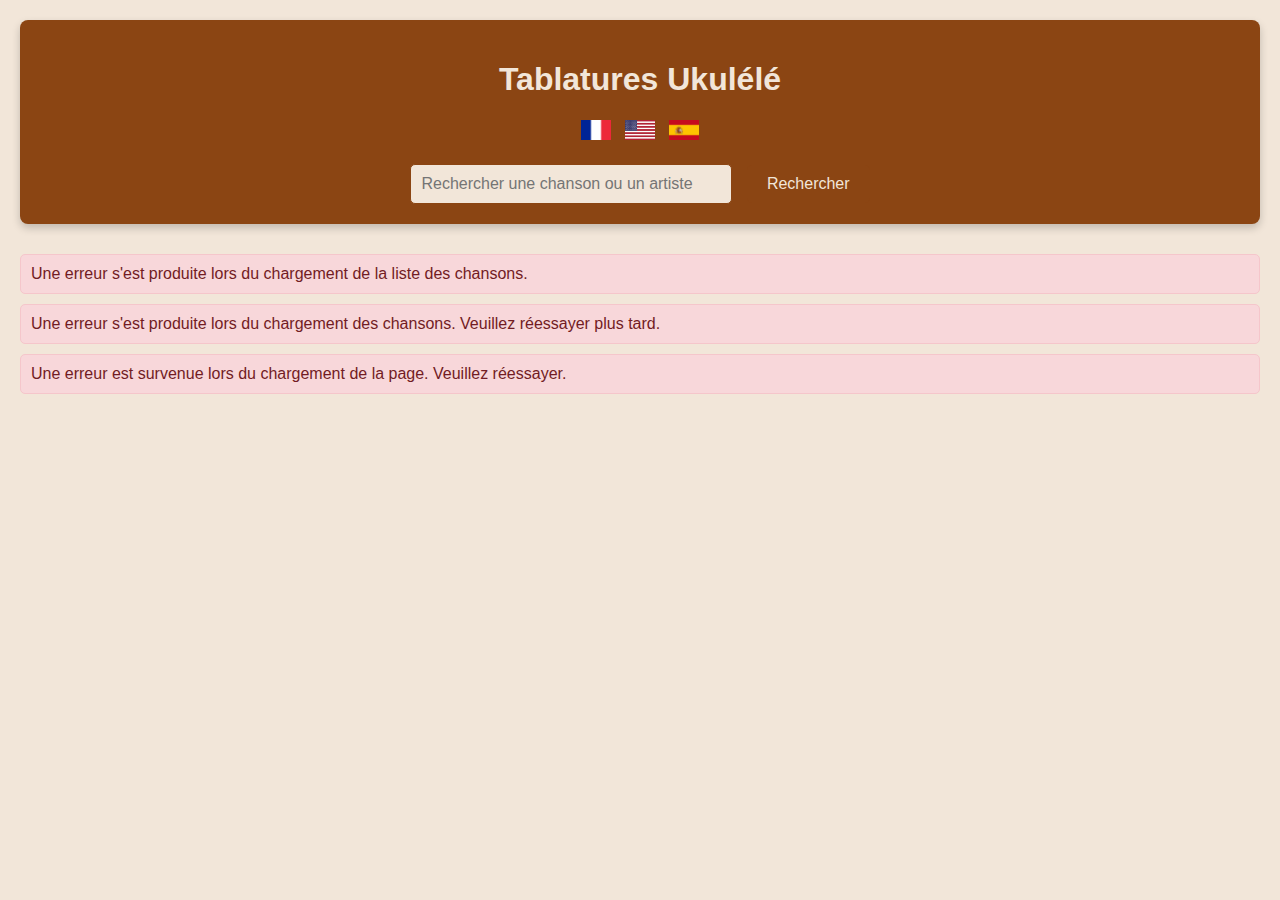
==== index.html @ 9a7ef2c5 "Update index.html" ====
<!DOCTYPE html>
<html lang="fr">
<head>
    <meta charset="UTF-8">
    <meta name="viewport" content="width=device-width, initial-scale=1.0">
    <title>Tablatures Ukulélé</title>
    <link rel="stylesheet" href="styles.css">
    <!-- Scripts pour Google Drive -->
    <script src="https://apis.google.com/js/api.js"></script>
    <script src="https://accounts.google.com/gsi/client"></script>
</head>
<body>
    <header>
        <h1 id="main-title">Tablatures Ukulélé</h1>
        <div id="language-selector">
            <img src="fr-flag.png" alt="Français" data-lang="fr">
            <img src="en-flag.png" alt="English" data-lang="en">
            <img src="es-flag.png" alt="Español" data-lang="es">
        </div>
        <div id="search-container">
            <input type="text" id="search-input" placeholder="Rechercher une chanson ou un artiste">
            <button id="search-button">Rechercher</button>
            
        </div>
    </header>

    <main>
        <div id="ukulele-neck"></div>
    </main>

    <div id="pdf-viewer" style="display: none;">
        <div id="pdf-controls">
            <button id="prev-page" data-translate="prevPage">Page précédente</button>
            <span id="page-num"></span>
            <button id="next-page" data-translate="nextPage">Page suivante</button>
            <button id="close-pdf" data-translate="close">Fermer</button>
        </div>
        <canvas id="pdf-render"></canvas>
    </div>

    <div id="player" style="display: none;"></div>

    <script type="module" src="main.js"></script>
</body>
</html>
---- styles.css ----
/* Styles généraux */
body {
    font-family: 'Arial', sans-serif;
    margin: 0;
    padding: 20px;
    background-color: #f2e6d9; /* Fond légèrement beige rappelant le bois clair */
}

/* En-tête */
header {
    background-color: #8B4513; /* Brun foncé pour l'en-tête */
    color: #f2e6d9; /* Texte clair sur fond foncé */
    padding: 20px;
    text-align: center;
    border-radius: 8px;
    box-shadow: 0 4px 8px rgba(0, 0, 0, 0.2);
}

/* Sélecteur de langue */
#language-selector {
    margin-top: 10px;
}

#language-selector img {
    width: 30px;
    height: 20px;
    margin: 0 5px;
    cursor: pointer;
}

/* Barre de recherche */
#search-container {
    position: relative;
    margin-top: 20px;
    text-align: center;
}

#search-input {
    padding: 10px;
    width: 300px;
    border: 1px solid #8B4513;
    border-radius: 5px;
    background-color: #f2e6d9;
    color: #4A2C2A;
    font-size: 16px;
}

#search-button {
    padding: 10px 20px;
    background-color: #8B4513;
    color: #f2e6d9;
    border: none;
    border-radius: 5px;
    cursor: pointer;
    font-size: 16px;
    margin-left: 10px;
}

/* Liste de suggestions */
#suggestion-list {
    position: absolute;
    top: 100%;
    left: 50%;
    transform: translateX(-50%);
    width: 300px;
    max-height: 200px;
    overflow-y: auto;
    background-color: #D2B48C;
    border: 1px solid #8B4513;
    border-top: none;
    border-radius: 0 0 5px 5px;
    box-shadow: 0 2px 4px rgba(0,0,0,0.1);
    z-index: 1000;
    display: none;
}

#suggestion-list li {
    padding: 10px;
    cursor: pointer;
    color: #4A2C2A;
}

#suggestion-list li:hover {
    background-color: #CD853F;
}

#suggestion-list li .highlight {
    font-weight: bold;
    color: #8B4513;
}

/* Liste des chansons */
#ukulele-neck {
    display: grid;
    grid-template-columns: repeat(3, 1fr); /* Grille de 3 colonnes */
    gap: 20px; /* Espace entre les éléments */
    margin-top: 20px;
}

.song {
    background-color: #D2B48C; /* Couleur tan pour rappeler le bois */
    border: 1px solid #8B4513; /* Bordure brun foncé */
    border-radius: 5px;
    padding: 15px;
    box-shadow: 0 2px 4px rgba(0, 0, 0, 0.1);
    display: flex;
    flex-direction: column;
    align-items: flex-start;
}

.song h2 {
    margin: 0 0 10px 0;
    color: #4A2C2A; /* Couleur sombre pour le titre */
    font-family: 'Georgia', serif;
}

.button-container {
    display: flex;
    gap: 10px;
}

.song button {
    padding: 8px 12px;
    border: none;
    border-radius: 4px;
    cursor: pointer;
    font-size: 14px;
    transition: background-color 0.3s ease;
    color: #f2e6d9; /* Texte clair pour les boutons */
}

.view-pdf {
    background-color: #6B8E23; /* Vert olive foncé */
}

.view-tutorial {
    background-color: #8B4513; /* Brun */
}

.play-audio {
    background-color: #CD853F; /* Brun clair */
}

.song button:hover {
    opacity: 0.8;
}

/* Styles pour le visualiseur PDF */
#pdf-viewer {
    position: fixed;
    top: 0;
    left: 0;
    width: 100%;
    height: 100%;
    background-color: rgba(139, 69, 19, 0.9); /* Fond brun semi-transparent */
    display: none;
    flex-direction: column;
    align-items: center;
    justify-content: center;
}

#pdf-controls {
    margin-bottom: 20px;
}

#pdf-controls button {
    margin: 0 10px;
    padding: 10px 20px;
    background-color: #6B8E23; /* Vert olive foncé */
    color: #f2e6d9;
    border: none;
    border-radius: 5px;
    cursor: pointer;
}

/* Canvas pour le PDF */
#pdf-render {
    max-width: 90%;
    max-height: 80%;
}

/* Responsive design */
@media (max-width: 900px) {
    #ukulele-neck {
        grid-template-columns: repeat(2, 1fr); /* 2 colonnes sur les écrans moyens */
    }
}

@media (max-width: 600px) {
    #ukulele-neck {
        grid-template-columns: 1fr; /* 1 colonne sur les petits écrans */
    }

    #search-input {
        width: 200px;
    }

    .song {
        padding: 10px;
    }

    .song button {
        padding: 6px 10px;
        font-size: 12px;
    }
}

/* Styles pour les messages d'erreur */
.error-message {
    background-color: #f8d7da;
    color: #721c24;
    padding: 10px;
    margin: 10px 0;
    border: 1px solid #f5c6cb;
    border-radius: 5px;
}
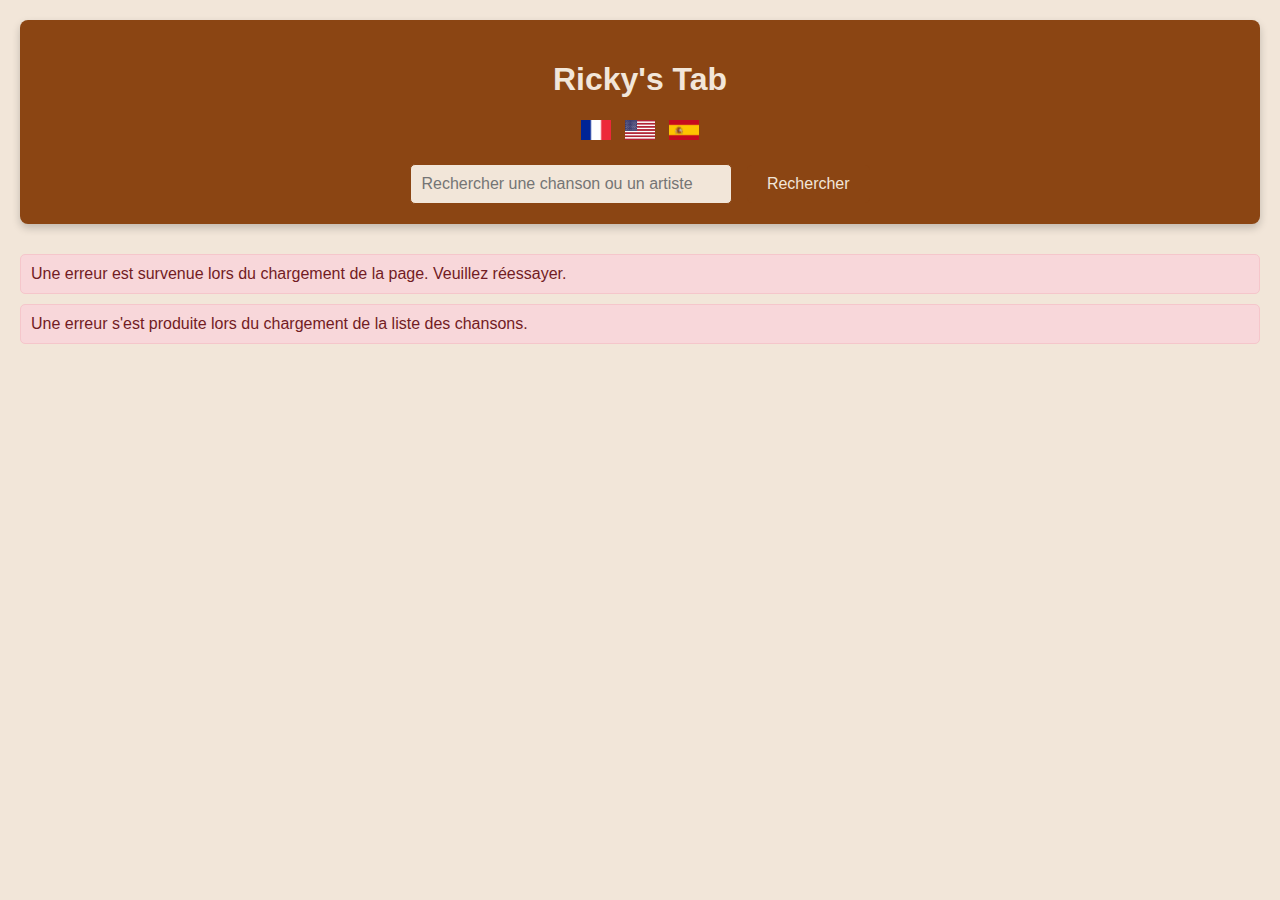
==== commit 59f49394: "Update index.html" ====
--- a/index.html
+++ b/index.html
@@ -3,7 +3,7 @@
 <head>
     <meta charset="UTF-8">
     <meta name="viewport" content="width=device-width, initial-scale=1.0">
-    <title>Tablatures Ukulélé</title>
+    <title>Uku</title>
     <link rel="stylesheet" href="styles.css">
     <!-- Scripts pour Google Drive -->
     <script src="https://apis.google.com/js/api.js"></script>
@@ -11,7 +11,7 @@
 </head>
 <body>
     <header>
-        <h1 id="main-title">Tablatures Ukulélé</h1>
+        <h1 id="main-title">Ricky's Tab</h1>
         <div id="language-selector">
             <img src="fr-flag.png" alt="Français" data-lang="fr">
             <img src="en-flag.png" alt="English" data-lang="en">
--- a/styles.css
+++ b/styles.css
@@ -214,3 +214,37 @@
     border: 1px solid #f5c6cb;
     border-radius: 5px;
 }
+/* Ajoutez ceci à la fin de votre fichier CSS existant */
+
+/* Style pour le bouton "Télécharger PDF" */
+.download-pdf {
+    background-color: #6B8E23; /* Même couleur que le bouton "Voir PDF" */
+    padding: 8px 12px;
+    border: none;
+    border-radius: 4px;
+    cursor: pointer;
+    font-size: 14px;
+    transition: background-color 0.3s ease;
+    color: #f2e6d9; /* Texte clair pour les boutons */
+    text-decoration: none; /* Pour enlever le soulignement du lien */
+    display: inline-block; /* Pour que le padding fonctionne correctement */
+}
+
+.download-pdf:hover {
+    opacity: 0.8;
+}
+
+/* Assurez-vous que le conteneur de boutons peut accueillir un bouton supplémentaire */
+.button-container {
+    display: flex;
+    gap: 10px;
+    flex-wrap: wrap; /* Pour permettre le retour à la ligne si nécessaire */
+}
+
+/* Ajustement pour les petits écrans */
+@media (max-width: 600px) {
+    .download-pdf {
+        padding: 6px 10px;
+        font-size: 12px;
+    }
+}
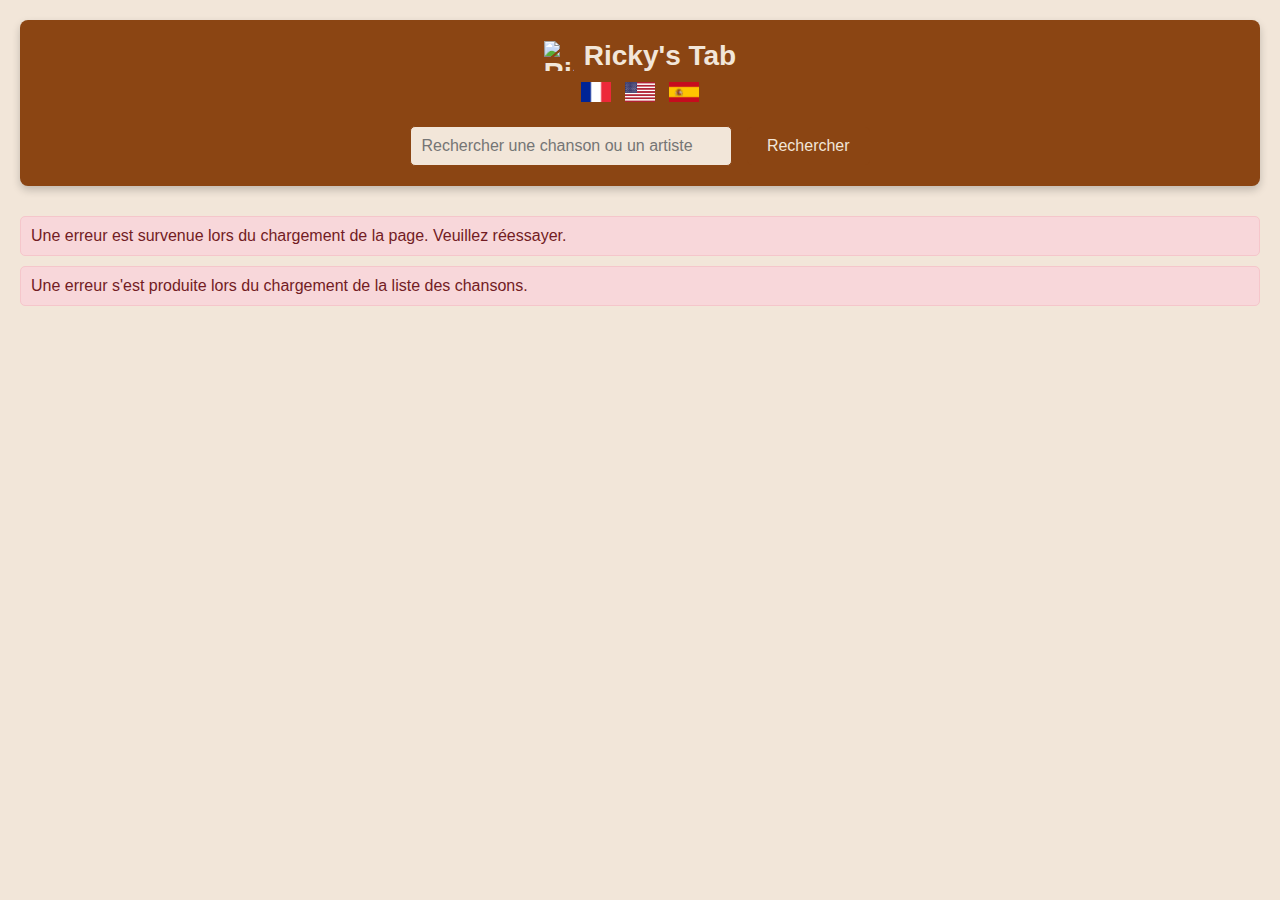
==== commit ecff67e9: "Update index.html" ====
--- a/index.html
+++ b/index.html
@@ -1,6 +1,7 @@
 <!DOCTYPE html>
 <html lang="fr">
 <head>
+    <link rel="shortcut icon" href="/ricky/favicon.ico" type="image/x-icon">
     <meta charset="UTF-8">
     <meta name="viewport" content="width=device-width, initial-scale=1.0">
     <title>Uku</title>
@@ -11,7 +12,10 @@
 </head>
 <body>
     <header>
-        <h1 id="main-title">Ricky's Tab</h1>
+            <h1 id="main-title">
+        <img src="/ricky/favicon.ico" alt="Ricky's Icon" class="title-icon">
+        Ricky's Tab
+    </h1>
         <div id="language-selector">
             <img src="fr-flag.png" alt="Français" data-lang="fr">
             <img src="en-flag.png" alt="English" data-lang="en">
--- a/styles.css
+++ b/styles.css
@@ -15,7 +15,20 @@
     border-radius: 8px;
     box-shadow: 0 4px 8px rgba(0, 0, 0, 0.2);
 }
-
+/* Style pour le titre principal avec icône */
+#main-title {
+    display: flex;
+    align-items: center;
+    justify-content: center; /* Pour centrer le titre dans l'en-tête */
+    font-size: 28px; /* Ajustez selon vos préférences */
+    margin: 0; /* Pour supprimer les marges par défaut du h1 */
+}
+
+.title-icon {
+    width: 30px; /* Ajustez la taille selon vos besoins */
+    height: 30px;
+    margin-right: 10px; /* Espace entre l'icône et le texte */
+}
 /* Sélecteur de langue */
 #language-selector {
     margin-top: 10px;
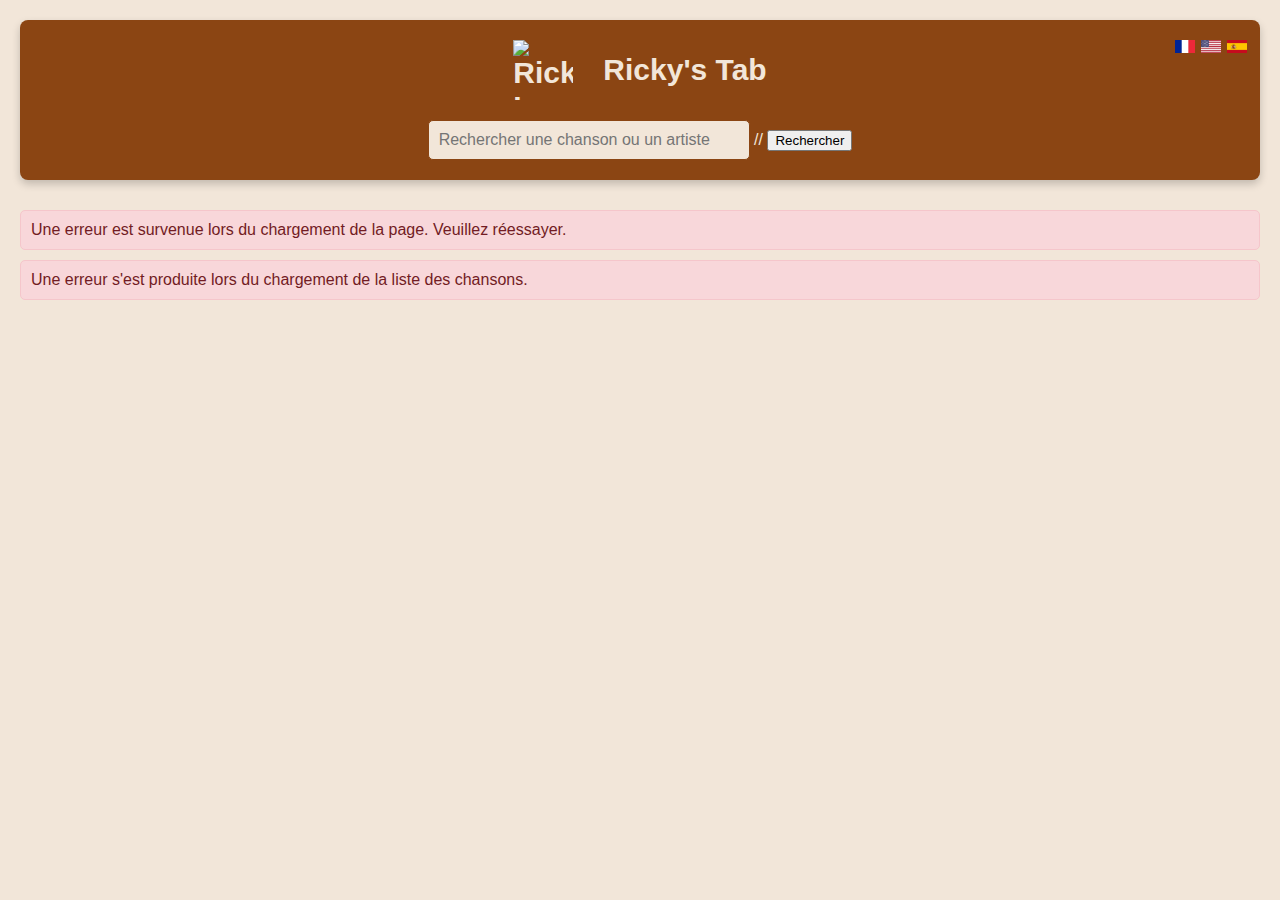
==== commit c525df6b: "Update index.html" ====
--- a/index.html
+++ b/index.html
@@ -23,7 +23,7 @@
         </div>
         <div id="search-container">
             <input type="text" id="search-input" placeholder="Rechercher une chanson ou un artiste">
-            <button id="search-button">Rechercher</button>
+          //  <button id="search-button">Rechercher</button>
             
         </div>
     </header>
--- a/styles.css
+++ b/styles.css
@@ -20,25 +20,45 @@
     display: flex;
     align-items: center;
     justify-content: center; /* Pour centrer le titre dans l'en-tête */
-    font-size: 28px; /* Ajustez selon vos préférences */
+    font-size: 30px; /* Ajustez selon vos préférences */
     margin: 0; /* Pour supprimer les marges par défaut du h1 */
 }
 
 .title-icon {
-    width: 30px; /* Ajustez la taille selon vos besoins */
-    height: 30px;
-    margin-right: 10px; /* Espace entre l'icône et le texte */
+    width: 60px; /* Ajustez la taille selon vos besoins */
+    height: 60px;
+    margin-right: 30px; /* Espace entre l'icône et le texte */
 }
 /* Sélecteur de langue */
 #language-selector {
     margin-top: 10px;
 }
 
+/* Sélecteur de langue */
+#language-selector {
+    position: absolute;
+    top: 10px;
+    right: 10px;
+    display: flex;
+    align-items: center;
+}
+
 #language-selector img {
-    width: 30px;
-    height: 20px;
-    margin: 0 5px;
-    cursor: pointer;
+    width: 20px; /* Taille réduite */
+    height: 13px; /* Ajustée proportionnellement */
+    margin: 0 3px; /* Espacement réduit entre les drapeaux */
+    cursor: pointer;
+    transition: transform 0.2s ease; /* Animation au survol */
+}
+
+#language-selector img:hover {
+    transform: scale(1.1); /* Légère augmentation de taille au survol */
+}
+
+/* Ajustement de l'en-tête pour accommoder le sélecteur de langue */
+header {
+    position: relative; /* Pour permettre le positionnement absolu du sélecteur de langue */
+    /* ... autres styles existants ... */
 }
 
 /* Barre de recherche */
@@ -58,16 +78,7 @@
     font-size: 16px;
 }
 
-#search-button {
-    padding: 10px 20px;
-    background-color: #8B4513;
-    color: #f2e6d9;
-    border: none;
-    border-radius: 5px;
-    cursor: pointer;
-    font-size: 16px;
-    margin-left: 10px;
-}
+
 
 /* Liste de suggestions */
 #suggestion-list {
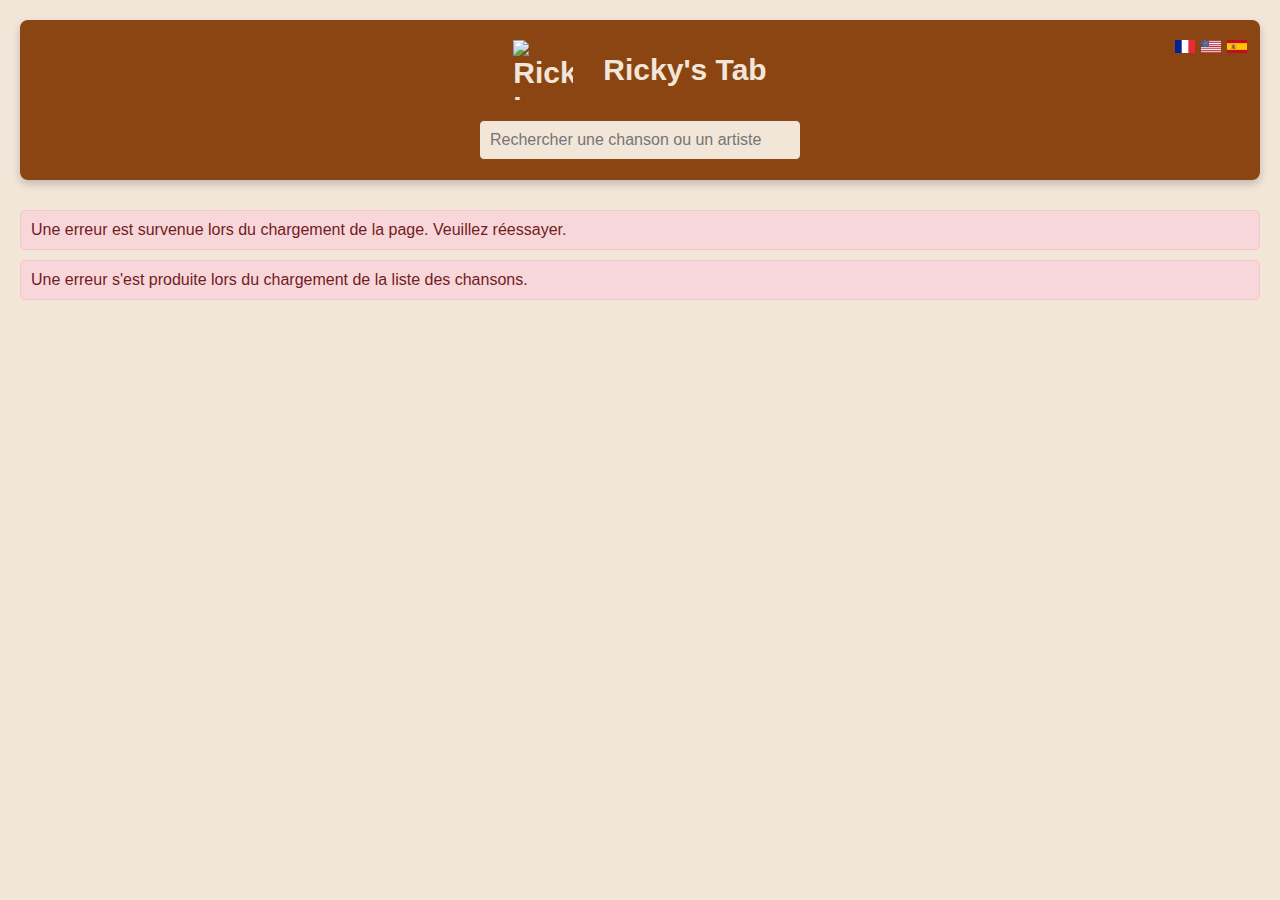
==== commit 810d788c: "Update index.html" ====
--- a/index.html
+++ b/index.html
@@ -23,7 +23,6 @@
         </div>
         <div id="search-container">
             <input type="text" id="search-input" placeholder="Rechercher une chanson ou un artiste">
-          //  <button id="search-button">Rechercher</button>
             
         </div>
     </header>
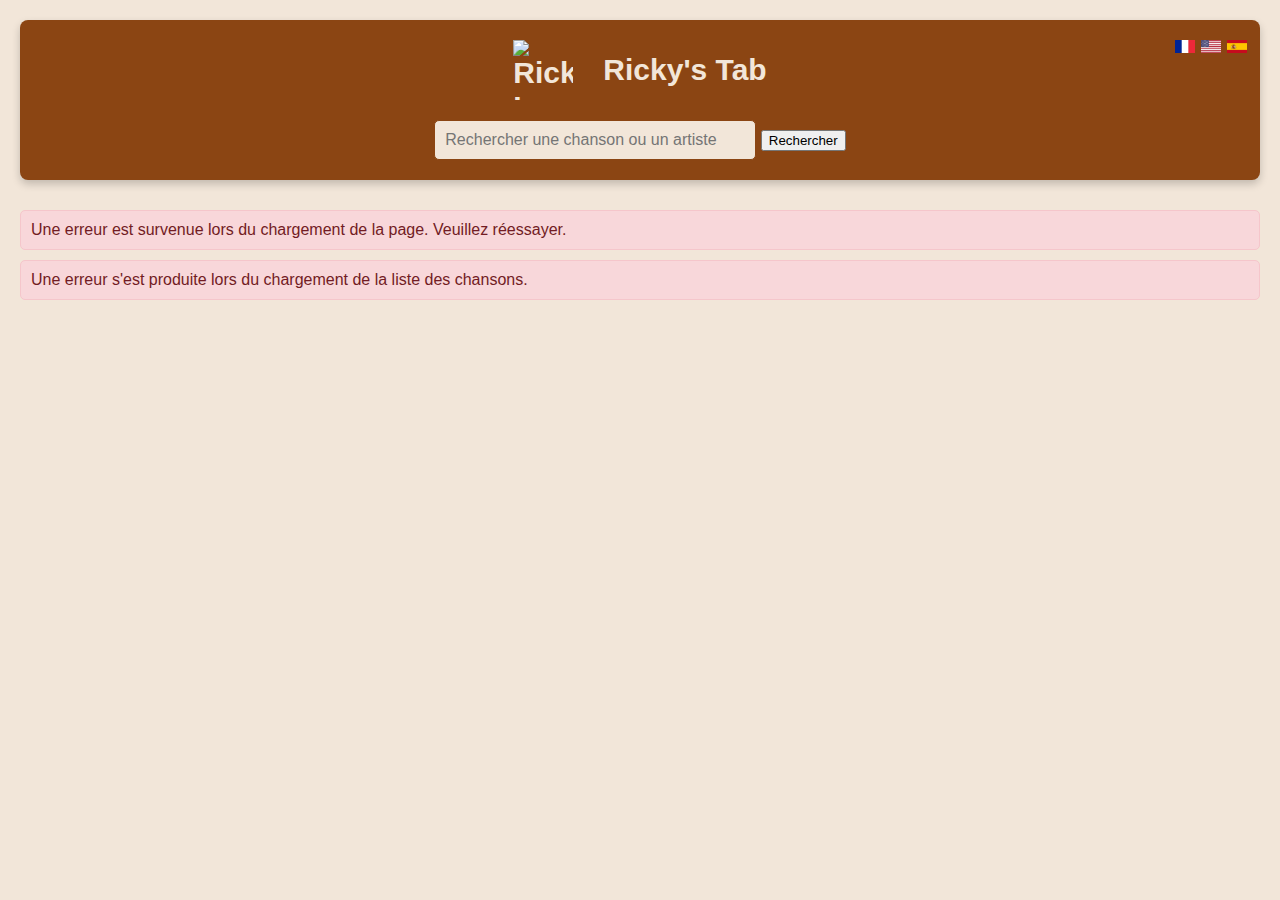
==== commit 797622aa: "Update index.html" ====
--- a/index.html
+++ b/index.html
@@ -23,6 +23,7 @@
         </div>
         <div id="search-container">
             <input type="text" id="search-input" placeholder="Rechercher une chanson ou un artiste">
+          <button id="search-button">Rechercher</button>
             
         </div>
     </header>
